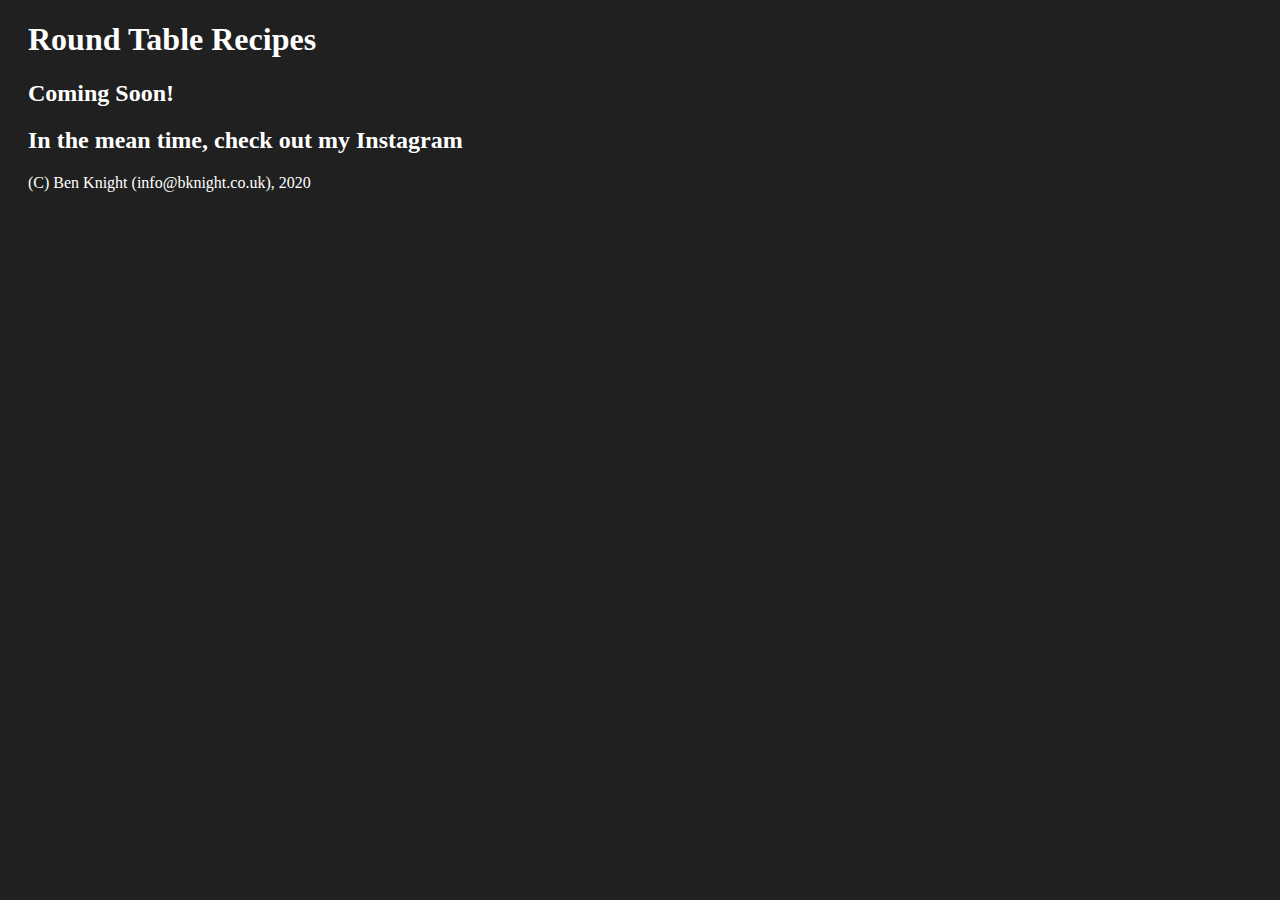
==== index.html @ 10fe4384 "add instagram qr link" ====
<!DOCTYPE html>
<html>
<link rel="stylesheet" type="text/css" href="style.css">
<script src="https://apps.elfsight.com/p/platform.js" defer></script>
<head>
  <title>Round Table Recipes</title>
</head>
<body>
  <div class="main">
    <h1>Round Table Recipes</h1>
    <h2>Coming Soon!</h2>
    <h2>In the mean time, check out my Instagram</h2>
    
    <!-- Instragram QR Code from 'apps.elfsight.com' -->
    <!-- Links to instagram.com/monkeyking135 -->
    <div class="elfsight-app-055eb1bd-45b1-4d23-908e-7241f5b67061"></div>
    <!-- Embedded instagram feed from 'apps.elfsight.com' -->
    <!-- Feed name: roundtablerecipefeed, Filters: @monkeyking135 -->
    <div class="elfsight-app-a750b9b9-12f1-44e5-8b9f-80bc6ebe367e"></div>

    <footer>(C) Ben Knight (info@bknight.co.uk), 2020</footer>
  </div>
</body>
</html>
---- style.css ----
body {
  background-color: rgb(32, 32, 32);
}

h1 {
  color: rgb(255, 255, 255);
  margin-left: 20px;
}

h2 {
  color: rgb(255, 255, 255);
  margin-left: 20px;
}

h3 {
  color: rgb(255, 255, 255);
  margin-left: 20px;
}

p {
  color: rgb(255, 255, 255);
  margin-left: 20px;
}

a {
  color: rgb(35, 49, 245);
  margin-left: 20px;
}

button {
  background-color: rgb(48, 48, 48);
  border: none;
  color: white;
  padding: 15px 32px;
  text-align: center;
  text-decoration: none;
  display: inline-block;
  font-size: 16px;
  cursor: pointer;
  margin-left: 20px;
  margin-right: 10px;
  margin-top: 10px;
  margin-bottom: 10px;
}

footer {
  color: rgb(255, 255, 255);
  margin: 20px;
}
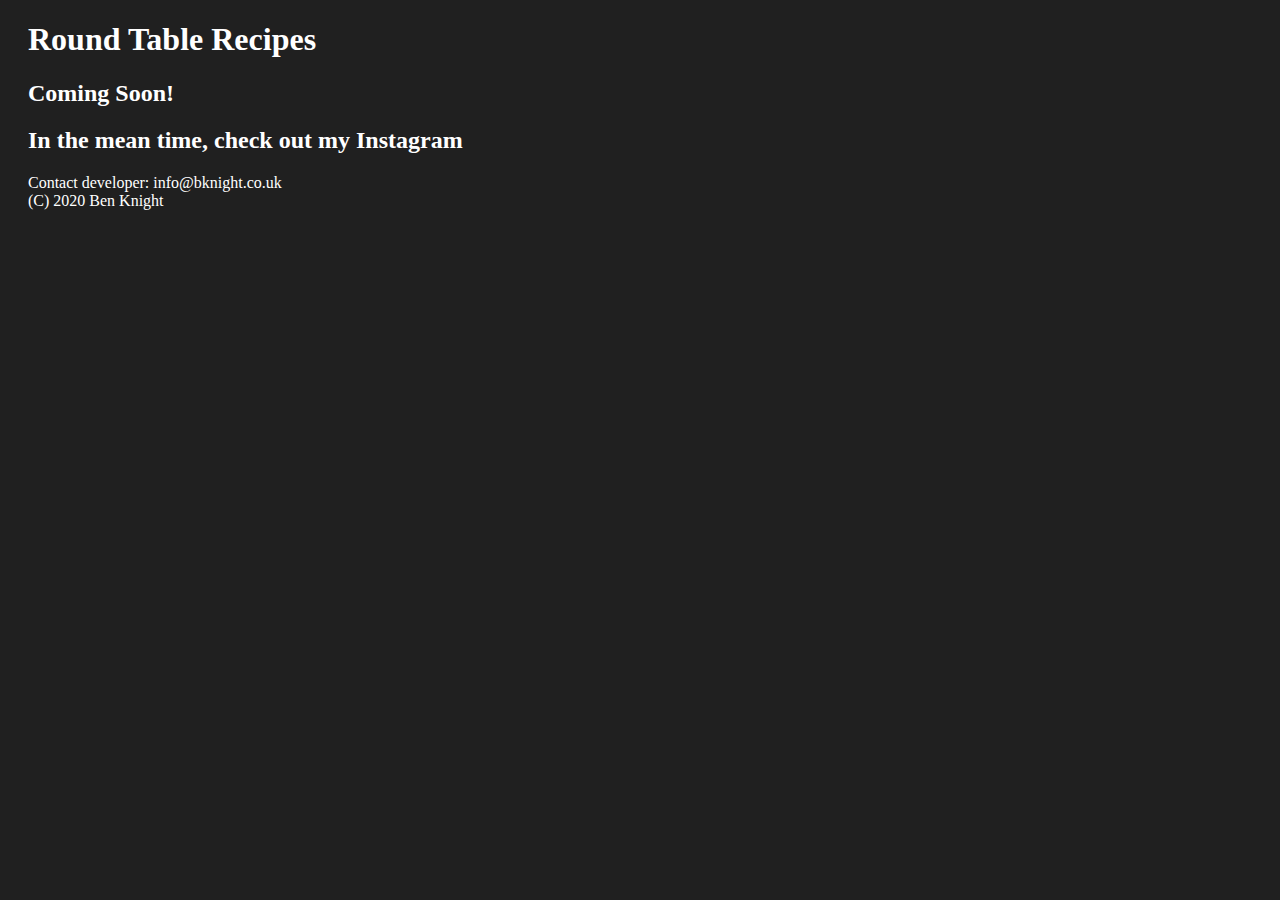
==== commit df4f1767: "add footer as js" ====
--- a/index.html
+++ b/index.html
@@ -11,14 +11,11 @@
     <h2>Coming Soon!</h2>
     <h2>In the mean time, check out my Instagram</h2>
     
-    <!-- Instragram QR Code from 'apps.elfsight.com' -->
-    <!-- Links to instagram.com/monkeyking135 -->
-    <div class="elfsight-app-055eb1bd-45b1-4d23-908e-7241f5b67061"></div>
     <!-- Embedded instagram feed from 'apps.elfsight.com' -->
     <!-- Feed name: roundtablerecipefeed, Filters: @monkeyking135 -->
     <div class="elfsight-app-a750b9b9-12f1-44e5-8b9f-80bc6ebe367e"></div>
 
-    <footer>(C) Ben Knight (info@bknight.co.uk), 2020</footer>
+    <script src="footer.js"></script>
   </div>
 </body>
 </html>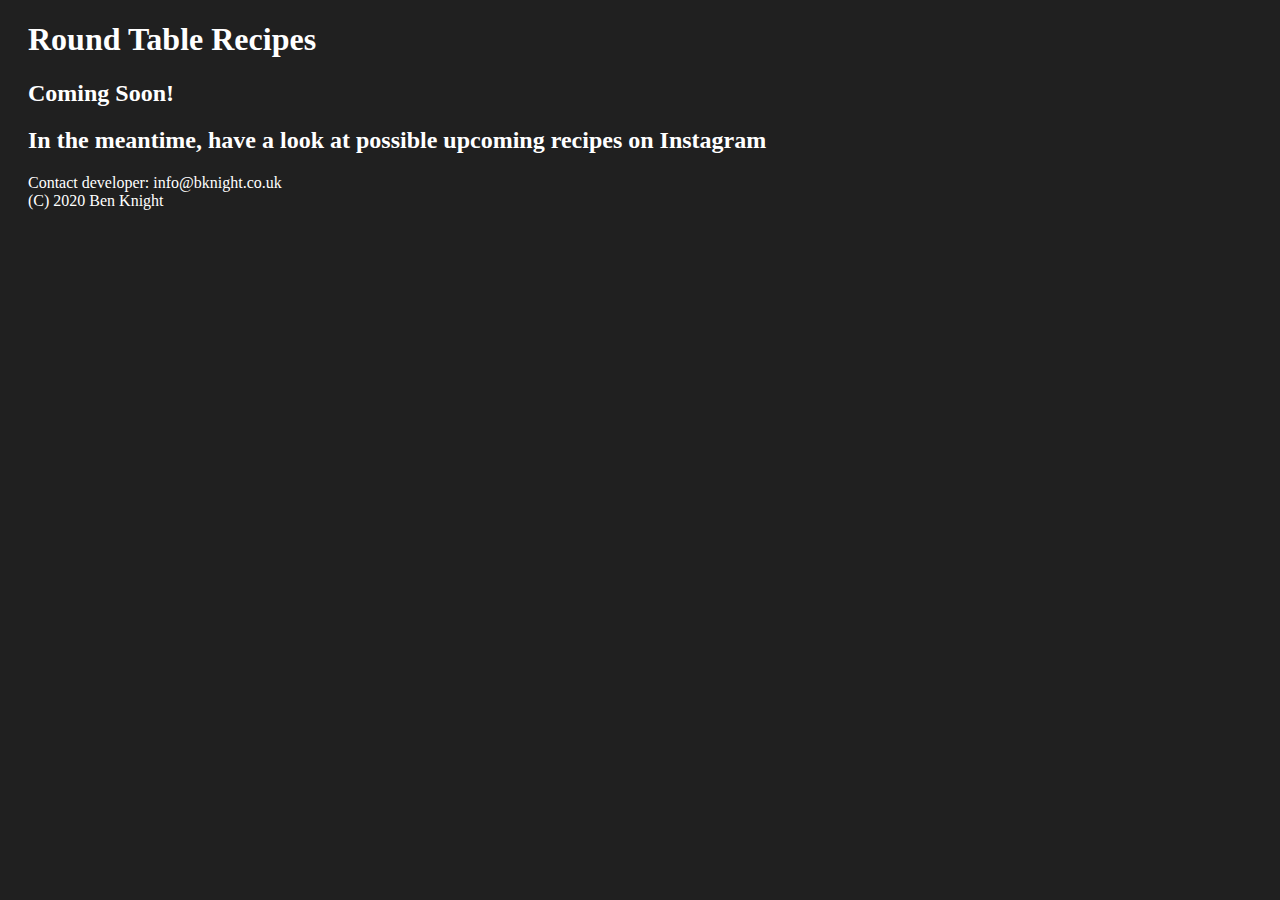
==== commit b5c5179a: "add margin to bottom of instagram widget" ====
--- a/index.html
+++ b/index.html
@@ -9,11 +9,11 @@
   <div class="main">
     <h1>Round Table Recipes</h1>
     <h2>Coming Soon!</h2>
-    <h2>In the mean time, check out my Instagram</h2>
+    <h2>In the meantime, have a look at possible upcoming recipes on Instagram</h2>
     
     <!-- Embedded instagram feed from 'apps.elfsight.com' -->
     <!-- Feed name: roundtablerecipefeed, Filters: @monkeyking135 -->
-    <div class="elfsight-app-a750b9b9-12f1-44e5-8b9f-80bc6ebe367e"></div>
+    <div class="elfsight-app-a750b9b9-12f1-44e5-8b9f-80bc6ebe367e" style="margin-bottom: 20px;"></div>
 
     <script src="footer.js"></script>
   </div>
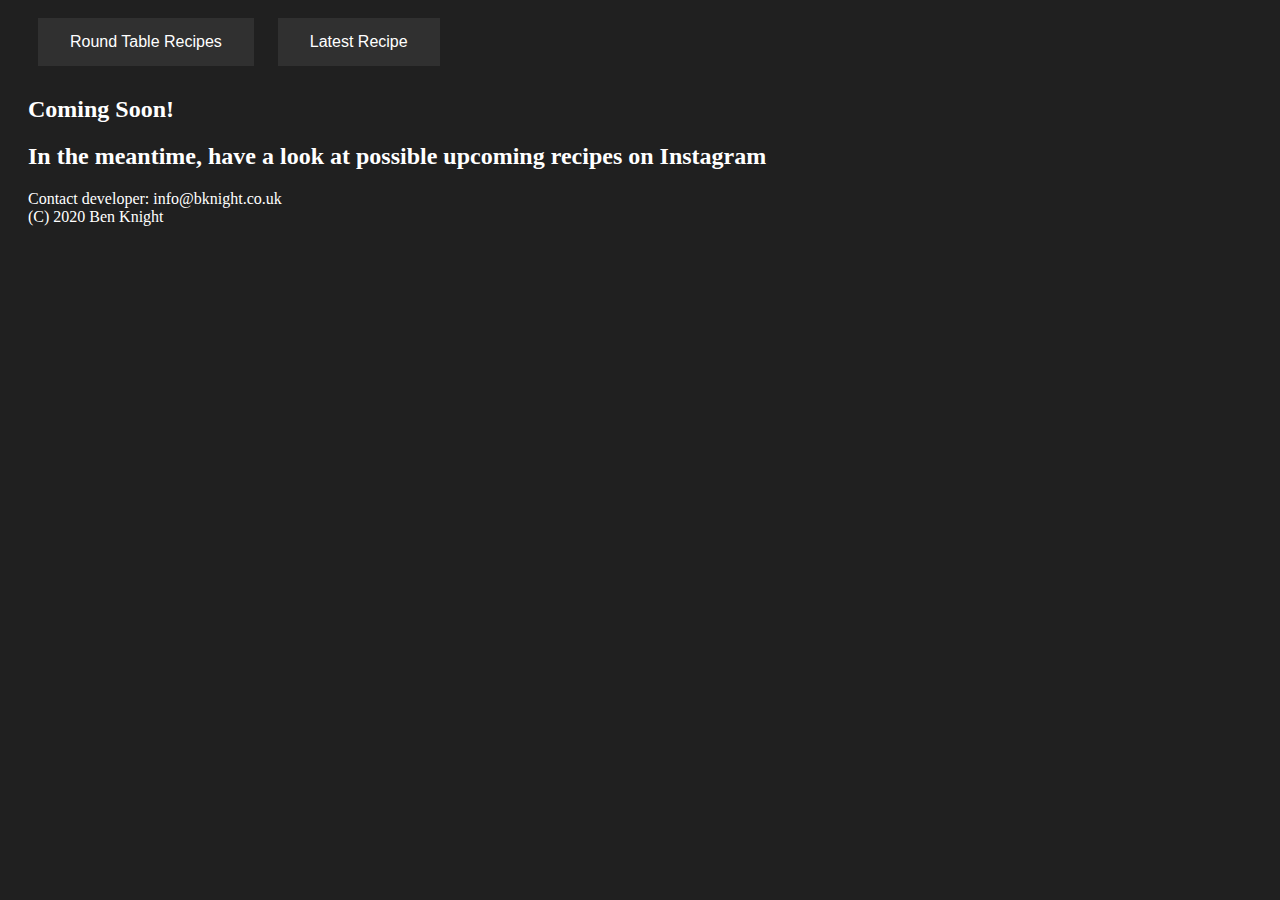
==== commit 20851114: "add style js" ====
--- a/index.html
+++ b/index.html
@@ -1,21 +1,21 @@
 <!DOCTYPE html>
-<html>
-<link rel="stylesheet" type="text/css" href="style.css">
-<script src="https://apps.elfsight.com/p/platform.js" defer></script>
-<head>
-  <title>Round Table Recipes</title>
-</head>
-<body>
-  <div class="main">
-    <h1>Round Table Recipes</h1>
-    <h2>Coming Soon!</h2>
-    <h2>In the meantime, have a look at possible upcoming recipes on Instagram</h2>
-    
-    <!-- Embedded instagram feed from 'apps.elfsight.com' -->
-    <!-- Feed name: roundtablerecipefeed, Filters: @monkeyking135 -->
-    <div class="elfsight-app-a750b9b9-12f1-44e5-8b9f-80bc6ebe367e" style="margin-bottom: 20px;"></div>
+<html lang="en">
+  <script src="js/style.js"></script>
+  <script src="https://apps.elfsight.com/p/platform.js" defer></script>
+  <head>
+    <title>Round Table Recipes</title>
+  </head>
+  <body>
+    <div class="main">
+      <script src="js/header.js"></script>
+      <h2>Coming Soon!</h2>
+      <h2>In the meantime, have a look at possible upcoming recipes on Instagram</h2>
+      
+      <!-- Embedded instagram feed from 'apps.elfsight.com' -->
+      <!-- Feed name: roundtablerecipefeed, Filters: @monkeyking135 -->
+      <div class="elfsight-app-a750b9b9-12f1-44e5-8b9f-80bc6ebe367e" style="margin-bottom: 20px;"></div>
 
-    <script src="footer.js"></script>
-  </div>
-</body>
+      <script src="js/footer.js"></script>
+    </div>
+  </body>
 </html>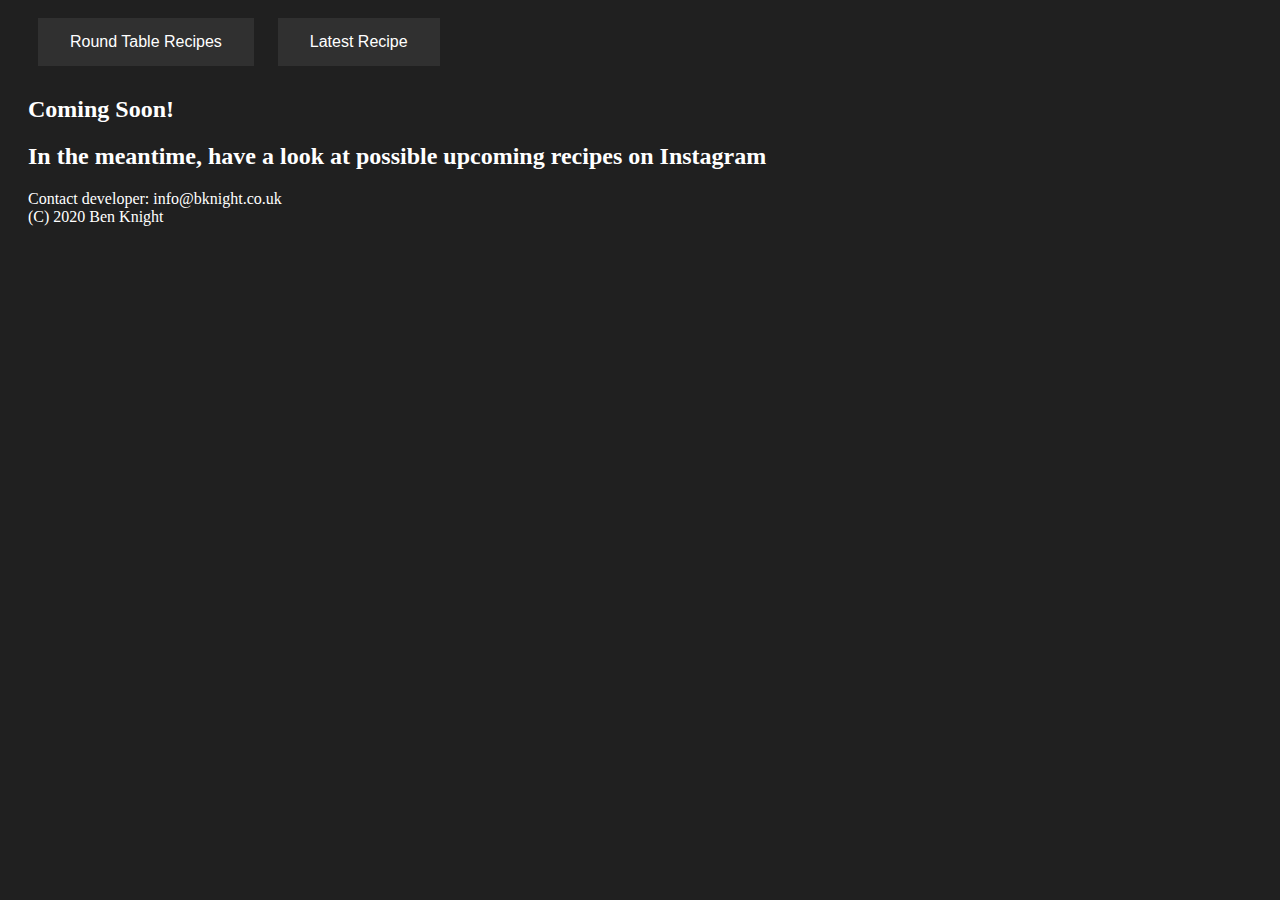
==== commit e6166cc0: "change instagram feed to @roundtablerecipes" ====
--- a/index.html
+++ b/index.html
@@ -1,19 +1,19 @@
 <!DOCTYPE html>
 <html lang="en">
-  <script src="js/style.js"></script>
-  <script src="https://apps.elfsight.com/p/platform.js" defer></script>
   <head>
+    <script src="js/style.js"></script>
+    <script src="https://apps.elfsight.com/p/platform.js" defer></script>
     <title>Round Table Recipes</title>
   </head>
   <body>
     <div class="main">
       <script src="js/header.js"></script>
       <h2>Coming Soon!</h2>
+      
       <h2>In the meantime, have a look at possible upcoming recipes on Instagram</h2>
-      
       <!-- Embedded instagram feed from 'apps.elfsight.com' -->
-      <!-- Feed name: roundtablerecipefeed, Filters: @monkeyking135 -->
-      <div class="elfsight-app-a750b9b9-12f1-44e5-8b9f-80bc6ebe367e" style="margin-bottom: 20px;"></div>
+      <!-- Feed name: roundtablerecipefeed, Filters: @roundtablerecipes -->
+      <div class="elfsight-app-c07f549a-0293-41e7-b686-2571a001ab45" style="margin-bottom: 20px;"></div>
 
       <script src="js/footer.js"></script>
     </div>
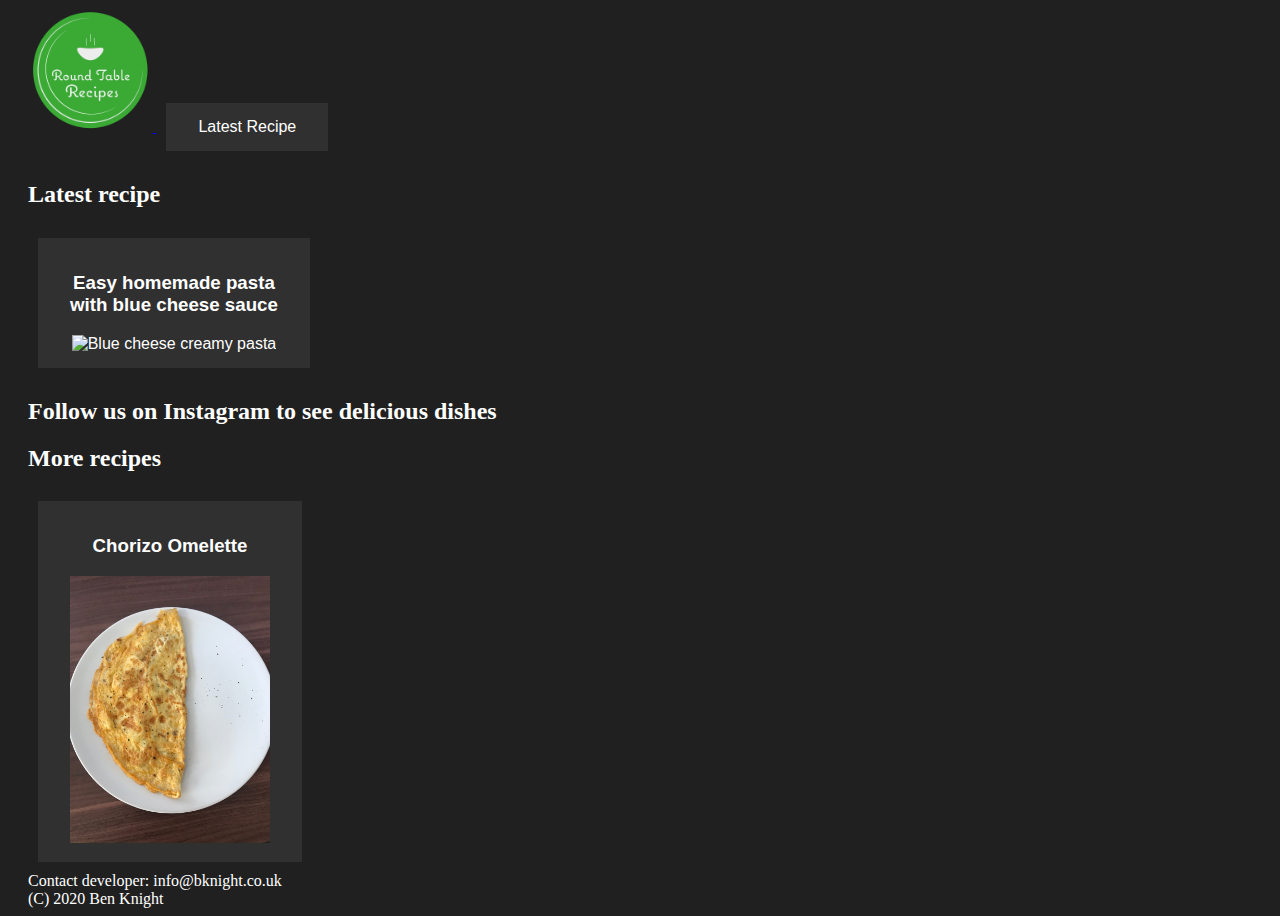
==== commit b34409ad: "add new logo" ====
--- a/index.html
+++ b/index.html
@@ -1,21 +1,32 @@
 <!DOCTYPE html>
 <html lang="en">
-  <head>
-    <script src="js/style.js"></script>
-    <script src="https://apps.elfsight.com/p/platform.js" defer></script>
-    <title>Round Table Recipes</title>
-  </head>
-  <body>
-    <div class="main">
-      <script src="js/header.js"></script>
-      <h2>Coming Soon!</h2>
-      
-      <h2>In the meantime, have a look at possible upcoming recipes on Instagram</h2>
-      <!-- Embedded instagram feed from 'apps.elfsight.com' -->
-      <!-- Feed name: roundtablerecipefeed, Filters: @roundtablerecipes -->
-      <div class="elfsight-app-c07f549a-0293-41e7-b686-2571a001ab45" style="margin-bottom: 20px;"></div>
+    <head>
+        <script src="/js/style.js"></script>
+        <script src="https://apps.elfsight.com/p/platform.js" defer></script>
+        <title>Round Table Recipes</title>
+    </head>
+    <body>
+        <div class="main">
+            <script src="/js/header.js"></script>
+            
+            <h2>Latest recipe</h2>
+            <button onclick="location.href='recipes/bluecheesecreamypasta/bluecheesecreamypasta.html'" type="button">
+                <h3>Easy homemade pasta <br>with blue cheese sauce</h3>
+                <img src="recipes/bluecheesecreamypasta/dish.jpg" alt="Blue cheese creamy pasta" style="width:200px;">
+            </button>
 
-      <script src="js/footer.js"></script>
-    </div>
-  </body>
+            <h2>Follow us on Instagram to see delicious dishes</h2>
+            <!-- Embedded instagram feed from 'apps.elfsight.com' -->
+            <!-- Feed name: roundtablerecipefeed, Filters: @roundtablerecipes -->
+            <div class="elfsight-app-c07f549a-0293-41e7-b686-2571a001ab45" style="margin-bottom: 20px;"></div>
+
+            <h2>More recipes</h2>
+            <button onclick="location.href='recipes/chorizoomelette/chorizoomelette.html'" type="button">
+                <h3>Chorizo Omelette</h3>
+                <img src="recipes/chorizoomelette/dish.JPEG" alt="Chorizo Omelette" style="width:200px;">
+            </button>
+
+            <script src="/js/footer.js"></script>
+        </div>
+    </body>
 </html>